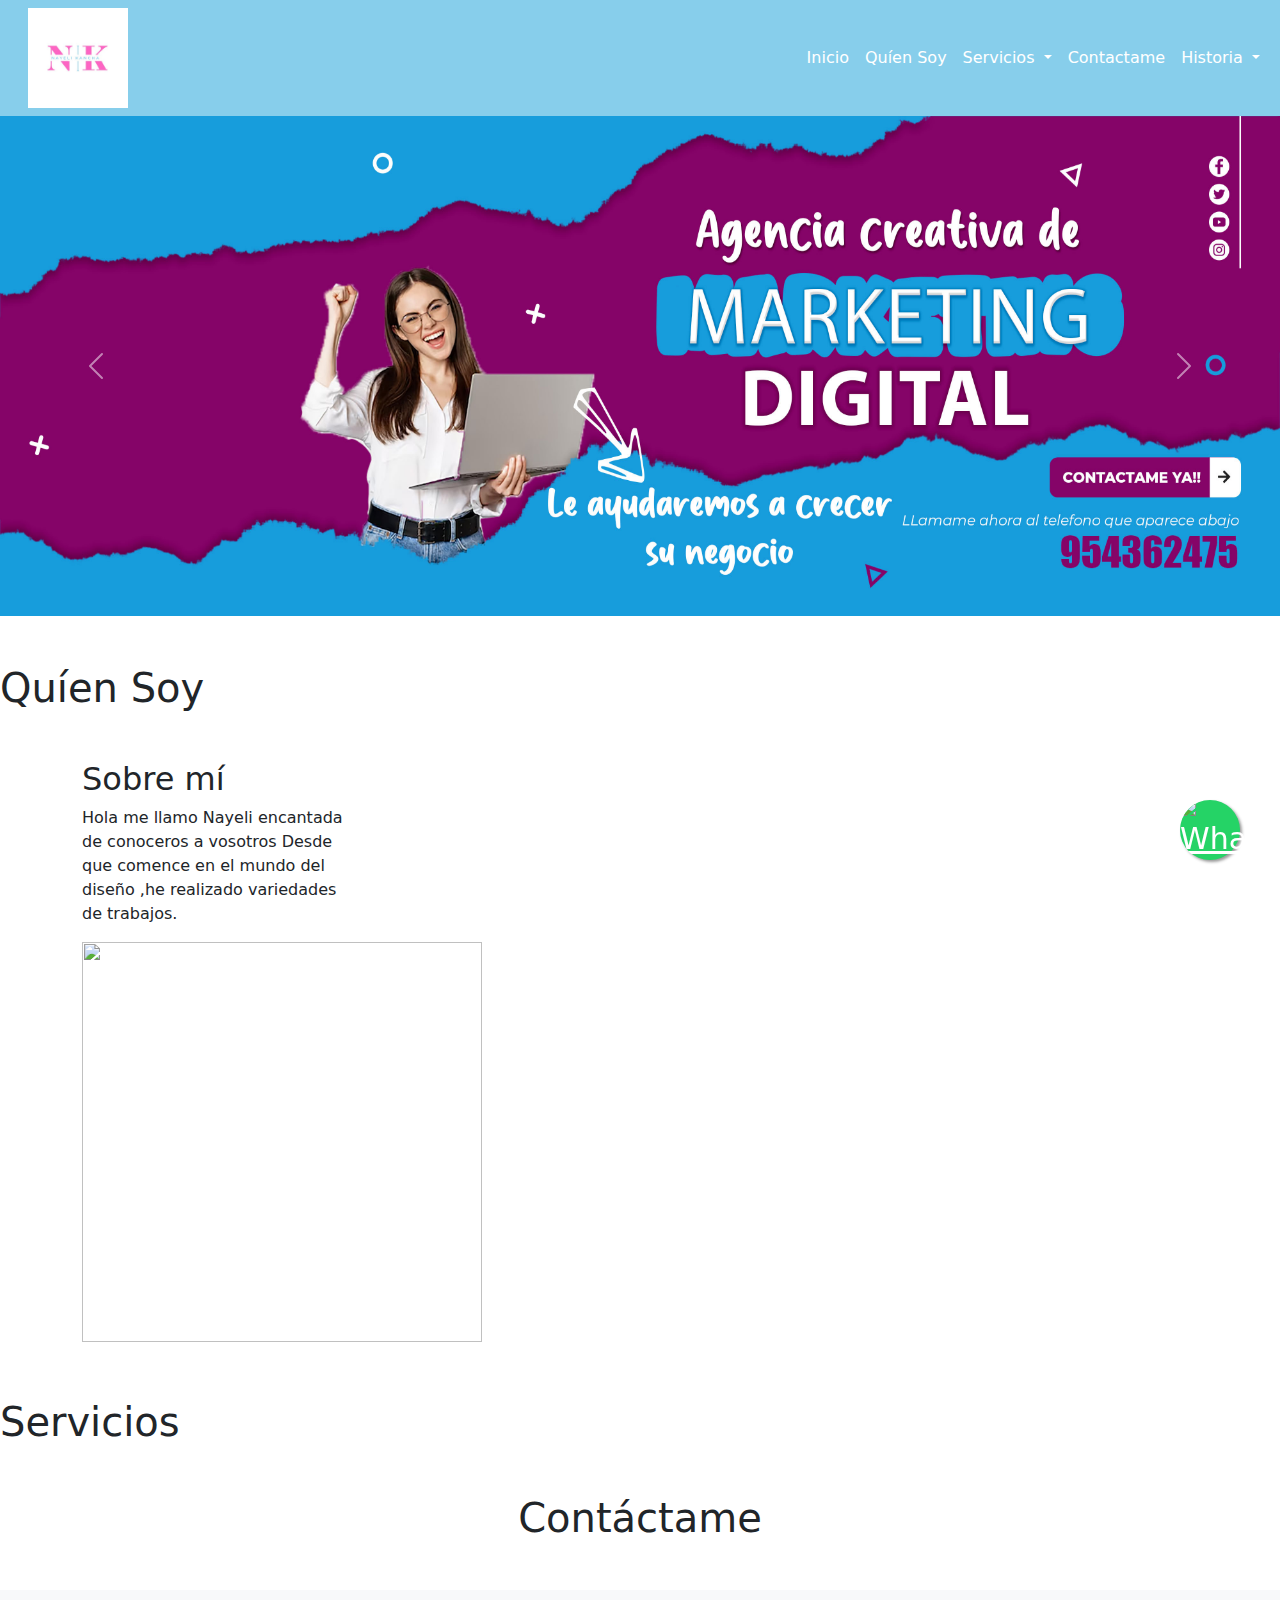
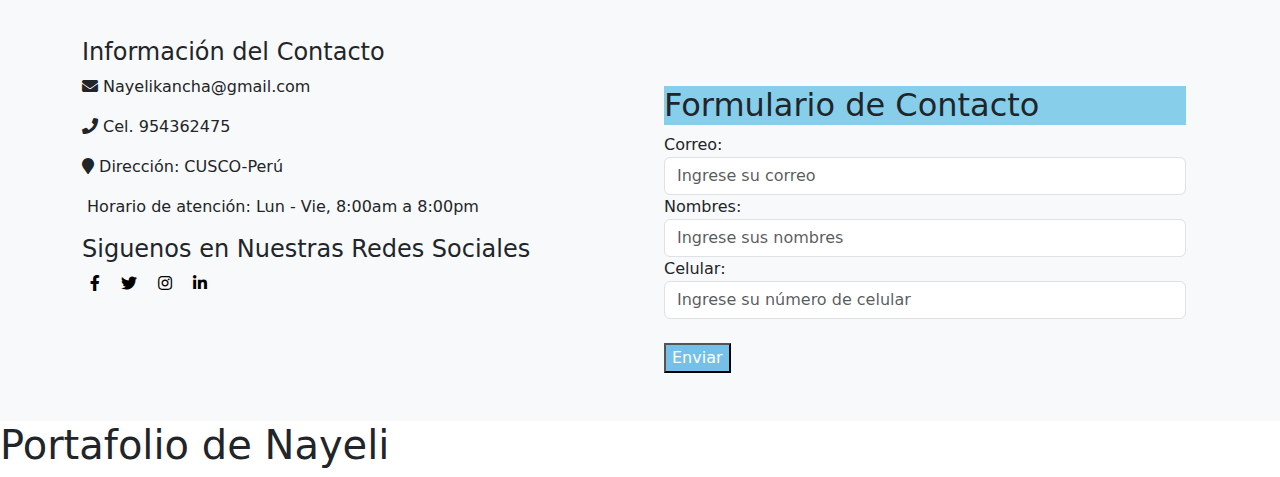
==== Index.html @ c89f4274 "Subiendo mi pagina Web" ====
<!doctype html>
<html lang="en">
  <head>
    <meta charset="utf-8">
    <meta name="viewport" content="width=device-width, initial-scale=1">
    <title>Mi pagina</title>
    <!-- FontAwesome para iconos -->
    <link href="https://cdnjs.cloudflare.com/ajax/libs/font-awesome/5.15.4/css/all.min.css" rel="stylesheet">
    <link href="https://cdn.jsdelivr.net/npm/bootstrap@5.3.3/dist/css/bootstrap.min.css" rel="stylesheet" integrity="sha384-QWTKZyjpPEjISv5WaRU9OFeRpok6YctnYmDr5pNlyT2bRjXh0JMhjY6hW+ALEwIH" crossorigin="anonymous">
    <link rel="stylesheet" href="./Style.css">
    <link rel="stylesheet" href="./Style 2.css">
  </head>
  <body>
    <!--Cargando Iconos-->
    <link rel="stylesheet" href="css/fontawesome-all.css" type="text/css">
    <link rel="stylesheet" href="https://cdnjs.cloudflare.com/ajax/libs/font-awesome/6.6.0/css/brands.min.css" integrity="sha512-EJp8vMVhYl7tBFE2rgNGb//drnr1+6XKMvTyamMS34YwOEFohhWkGq13tPWnK0FbjSS6D8YoA3n3bZmb3KiUYA==" crossorigin="anonymous" referrerpolicy="no-referrer"/>
    <!-- Icono flotante de WhatsApp -->
    <a href="https://wa.me/954367524" class="whatsapp-float" target="_blank">
      <img src="https://upload.wikimedia.org/wikipedia/commons/6/6b/WhatsApp.svg" alt="WhatsApp" />
    </a>
    <header>
        <nav class="navbar navbar-expand-lg bg navbar-dark">
            <div class="container-fluid">
              <a class="navbar-brand" href="#"></a>
              <img src="./Logo2.jpeg" alt="style" width="100px" height="100px">
              <button class="navbar-toggler" type="button" data-bs-toggle="collapse" data-bs-target="#navbarSupportedContent" aria-controls="navbarSupportedContent" aria-expanded="false" aria-label="Toggle navigation">
                <span class="navbar-toggler-icon"></span>
              </button>
              <div class="collapse navbar-collapse" id="navbarSupportedContent">
                <ul class="navbar-nav ms-auto mb-2 mb-lg-0">
                  <li class="nav-item">
                    <a class="nav-link active" aria-current="page" href="#">Inicio</a>
                  </li>
                  <li class="nav-item">
                    <a class="nav-link active" href="#">Quíen Soy</a>
                  </li>
                  <li class="nav-item dropdown">
                    <a class="nav-link active dropdown-toggle" href="#" role="button" data-bs-toggle="dropdown" aria-expanded="false">
                      Servicios
                    </a>
                    <ul class="dropdown-menu">
                      <li><a class="dropdown-item" href="#">Servicio 1</a></li>
                      <li><a class="dropdown-item" href="#">Servicio 2</a></li>
                      <li><hr class="dropdown-divider"></li>
                      <li><a class="dropdown-item" href="#">Servicio 3</a></li>
                    </ul>
                  </li>
                  <li class="nav-item">
                    <a class="nav-link active" href="#">Contactame</a>
                  </li>
                  <li class="nav-item dropdown">
                    <a class="nav-link active dropdown-toggle" href="#" role="button" data-bs-toggle="dropdown" aria-expanded="false">
                      Historia
                    </a>
                    <ul class="dropdown-menu">
                      <li><a class="dropdown-item" href="#">Visión</a></li>
                      <li><a class="dropdown-item" href="#">Misión</a></li>
                    </ul>
                  </li>
                  </li>
                </ul>
    </header>
    <section><div id="carouselExample" class="carousel slide">
        <div class="carousel-inner">
          <div class="carousel-item active">
            <img src="./banner.jpg" class="d-block w-100" alt="style" style="width: 1920px; height: 500px;">
          </div>
          <div class="carousel-item">
            <img src="https://fastly.picsum.photos/id/250/4928/3264.jpg?hmac=4oIwzXlpK4KU3wySTnATICCa4H6xwbSGifrxv7GafWU" class="d-block w-100" alt="style"width="1900px" height="500px">
          </div>
          <div class="carousel-item">
            <img src="https://fastly.picsum.photos/id/454/4403/2476.jpg?hmac=pubXcBaPumNk0jElL63xrQYiSwQWA_DtS8uNNV8PmIE" class="d-block w-100" alt="style"width="1900px" height="500px">
          </div>
        </div>
        <button class="carousel-control-prev" type="button" data-bs-target="#carouselExample" data-bs-slide="prev">
          <span class="carousel-control-prev-icon" aria-hidden="true"></span>
          <span class="visually-hidden">Previous</span>
        </button>
        <button class="carousel-control-next" type="button" data-bs-target="#carouselExample" data-bs-slide="next">
          <span class="carousel-control-next-icon" aria-hidden="true"></span>
          <span class="visually-hidden">Next</span>
        </button>
      </div></section>
      <section class="Nosotros">
      <h1 class="tex-center my-5">Quíen Soy</h1>
      </section>
      <div class="container">
        <div class="row">
            <div class="col-3">
                <h2>Sobre mí</h2>
                <p>Hola me llamo Nayeli encantada de conoceros a vosotros Desde que comence en el mundo del diseño ,he realizado variedades de trabajos.</p>
                <h2><img src="https://media-lim1-1.cdn.whatsapp.net/v/t61.24694-24/425062477_1054397192341503_1317735737092970793_n.jpg?ccb=11-4&oh=01_Q5AaIHbELbdIq4J7lNtCmekX1PHl4N-9Oodak9MBjo8-tkMG&oe=66D64141&_nc_sid=5e03e0&_nc_cat=110 alt=" width="400px" height="400px"></h2>
            </div>
        </div>
      </div>
      <section class="Servicios">
        <h1 class="tex-center my-5">Servicios</h1>
      </section>
      <section class="Contactame">
        <h1 class="text-center my-5">Contáctame</h1>
        <section id="Contactame" class="py-5 bg-light">
          <div class="container">
            <div class="row">
              <div class="col-6">
                  <h4>Información del Contacto</h4>
                  <p><i class="fa fa-envelope" aria-hidden="true"></i> Nayelikancha@gmail.com</p>
                  <p><i class="fa fa-phone" aria-hidden="true"></i> Cel. 954362475</p>
                  <p><i class="fa fa-map-marker" aria-hidden="true"></i> Dirección: CUSCO-Perú</p>
                  <p><i class="fa fa-clock-o" aria-hidden="true"></i> Horario de atención: Lun - Vie, 8:00am a 8:00pm</p>
     
                  <h4>Siguenos en Nuestras Redes Sociales</h4>
                  <div class="social-icons">
                    <a href="#" class="text-black mx-2"><i class="fab fa-facebook-f"></i></a>
                    <a href="#" class="text-black mx-2"><i class="fab fa-twitter"></i></a>
                    <a href="#" class="text-black mx-2"><i class="fab fa-instagram"></i></a>
                    <a href="#" class="text-black mx-2"><i class="fab fa-linkedin-in"></i></a>
                </div>
     
              </div>
              <div class="col-6">
                <div class="container mt-5">
                  <h2>Formulario de Contacto</h2>
                  <form action="/enviar" method="post">
                      <div class="form-group">
                          <label for="correo">Correo:</label>
                          <input type="email" class="form-control" id="correo" name="correo" placeholder="Ingrese su correo" required>
                      </div>
          
                      <div class="form-group">
                          <label for="nombres">Nombres:</label>
                          <input type="text" class="form-control" id="nombres" name="nombres" placeholder="Ingrese sus nombres" required>
                      </div>
          
                      <div class="form-group">
                          <label for="celular">Celular:</label>
                          <input type="tel" class="form-control" id="celular" name="celular" pattern="[0-9]{9}" placeholder="Ingrese su número de celular" required>
                      </div>
                        <br>
                      <button type="submit" class="btn-custom">Enviar</button>
                  </form>
              </div>
              </div>

            </div>

          </div>
        </section>
      </section>
    <h1>Portafolio de Nayeli</h1>
    <script src="https://cdn.jsdelivr.net/npm/bootstrap@5.3.3/dist/js/bootstrap.bundle.min.js" integrity="sha384-YvpcrYf0tY3lHB60NNkmXc5s9fDVZLESaAA55NDzOxhy9GkcIdslK1eN7N6jIeHz" crossorigin="anonymous"></script>
    <script src="./Script2.js"></script>
  </body>
</html>
---- Style.css ----
header{
    background-color: skyblue;
}
section h2 {
    background-color: skyblue;
}
.btn-custom {
    background-color: #74c0e9; /* Color verde personalizado */
    color: white; /* Color del texto */
}
---- Style 2.css ----
.whatsapp-float {

    position: fixed;
  
    width: 60px;
  
    height: 60px;
  
    bottom: 40px;
  
    right: 40px;
  
    background-color: #25d366;
  
    color: #fff;
  
    border-radius: 50px;
  
    text-align: center;
  
    font-size: 30px;
  
    box-shadow: 2px 2px 3px #999;
  
    z-index: 100;
  
  }
  
  
  
  .whatsapp-float img {
  
    width: 100%;
  
    height: 100%;
  
    border-radius: 50px;
  
  }
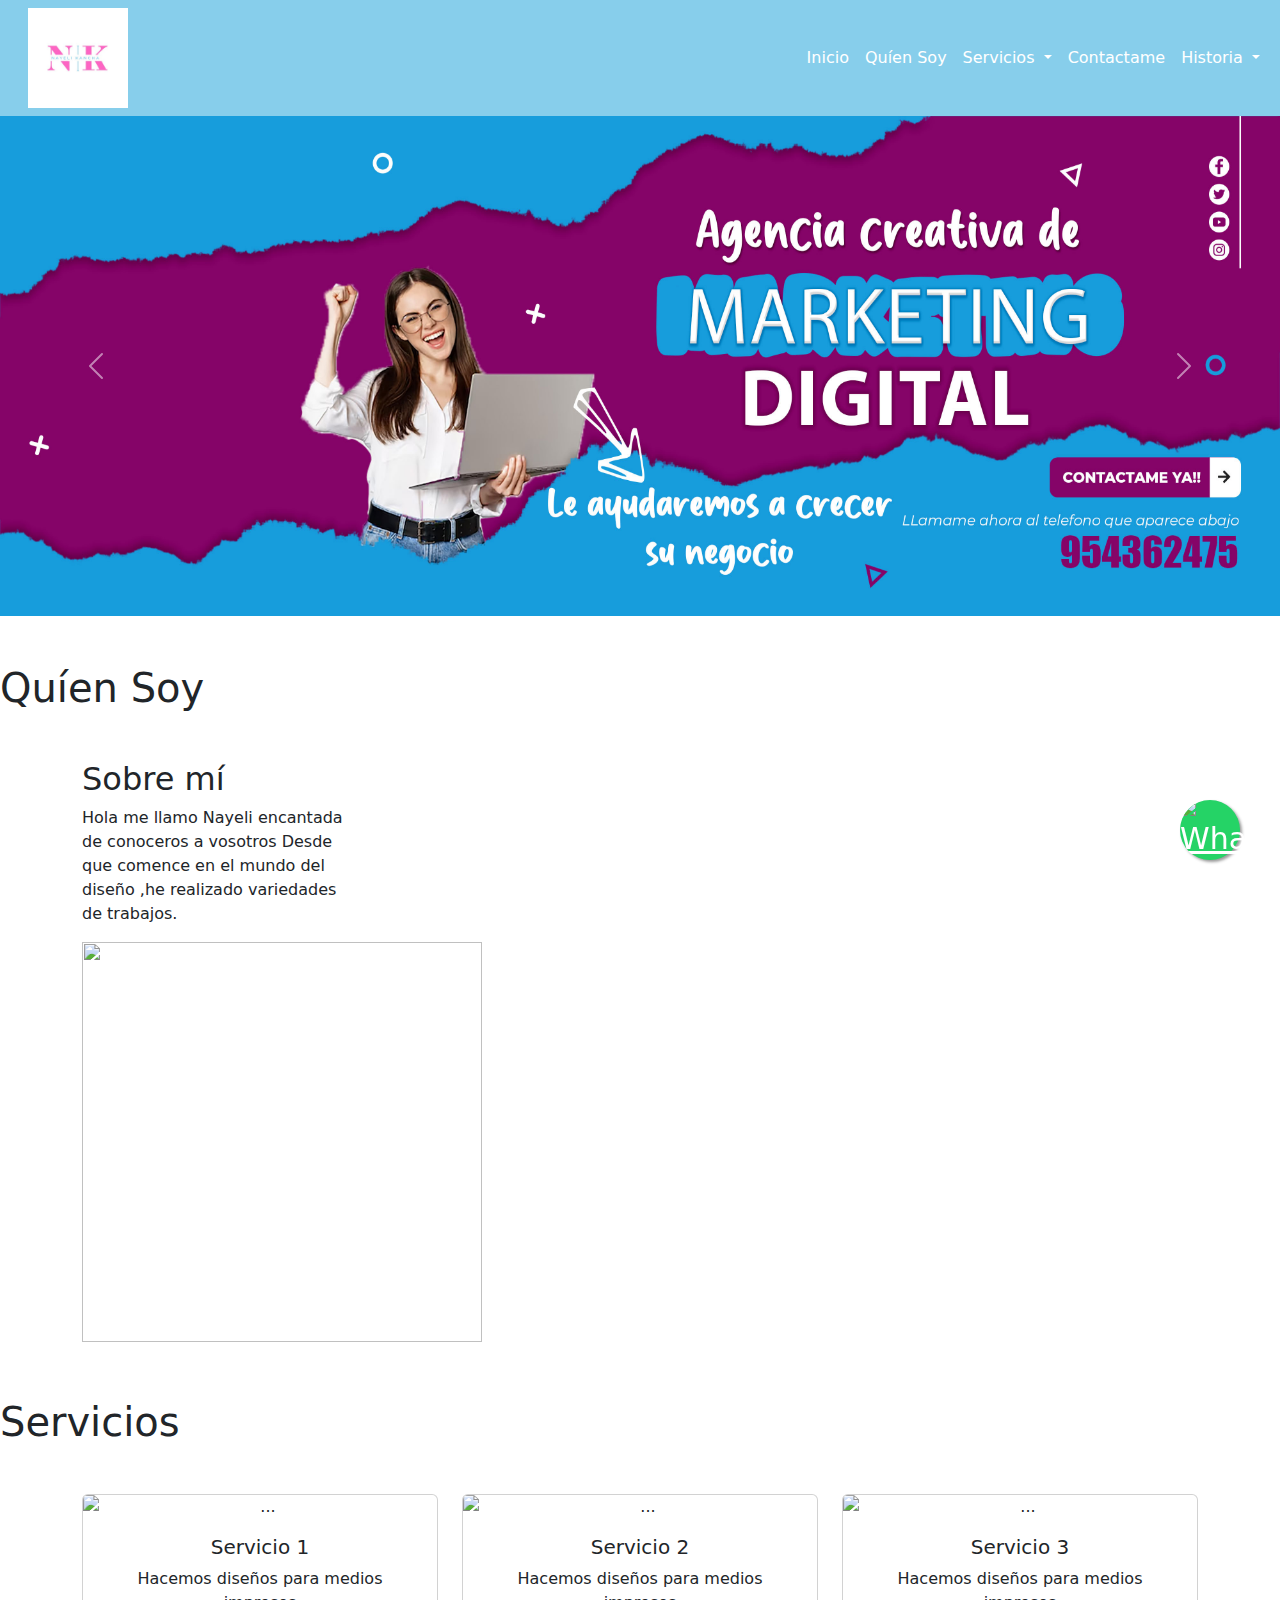
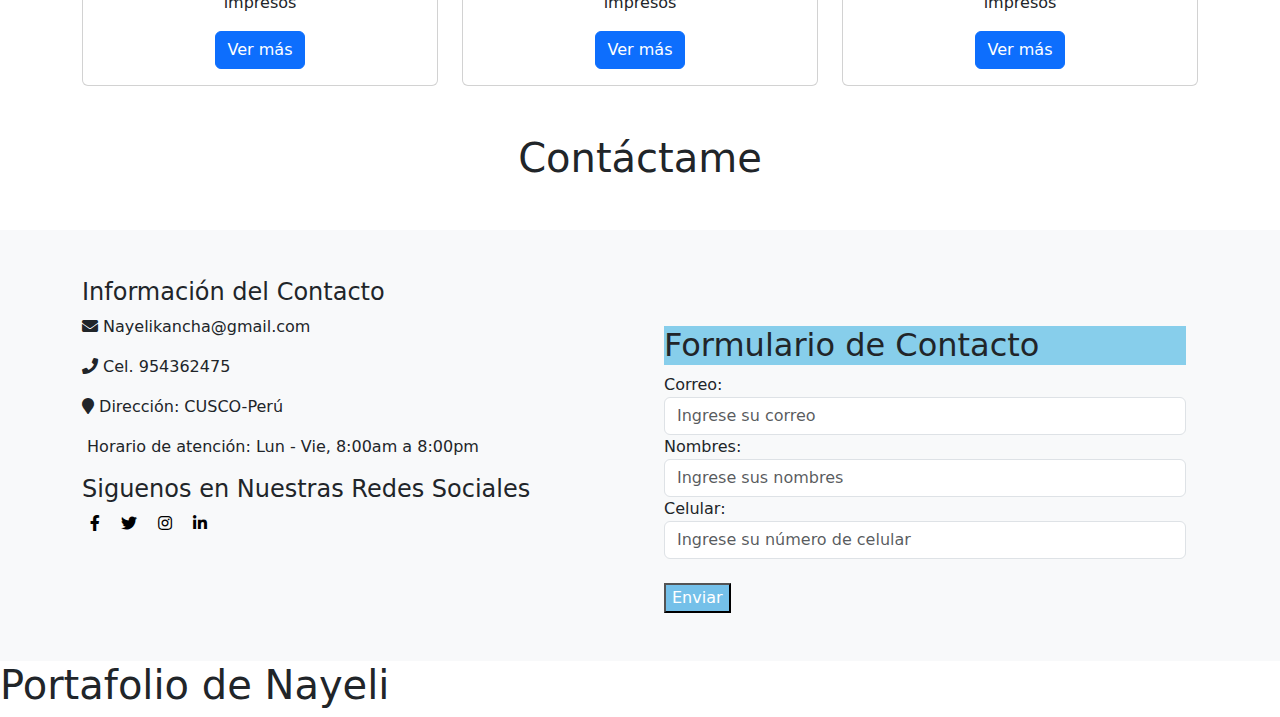
==== commit 187bc662: "Add files via upload" ====
--- a/Index.html
+++ b/Index.html
@@ -95,6 +95,38 @@
       </div>
       <section class="Servicios">
         <h1 class="tex-center my-5">Servicios</h1>
+        <div class="container">
+          <div class="row">
+            <div class="col-4">
+              <div class="card text-center">
+                <img src="https://img.freepik.com/vector-gratis/dibujado-mano-ilustracion-dia-mundial-graficos_23-2148872022.jpg" class="card-img-top" alt="...">
+                <div class="card-body">
+                  <h5 class="card-title">Servicio 1 </h5>
+                  <p class="card-text">Hacemos diseños para medios impresos</p>
+                  <a href="#" class="btn btn-primary">Ver más</a>
+                </div>
+              </div>
+            </div>
+              <div class="col-4">
+                <div class="card text-center">
+                  <img src="https://img.freepik.com/vector-gratis/dibujado-mano-ilustracion-dia-mundial-graficos_23-2148872022.jpg" class="card-img-top" alt="...">
+                  <div class="card-body">
+                    <h5 class="card-title">Servicio 2 </h5>
+                    <p class="card-text">Hacemos diseños para medios impresos</p>
+                    <a href="#" class="btn btn-primary">Ver más</a>
+                  </div>
+                </div>
+              </div>
+                <div class="col-4">
+                  <div class="card text-center">
+                    <img src="https://img.freepik.com/vector-gratis/dibujado-mano-ilustracion-dia-mundial-graficos_23-2148872022.jpg" class="card-img-top" alt="...">
+                    <div class="card-body">
+                      <h5 class="card-title">Servicio 3 </h5>
+                      <p class="card-text">Hacemos diseños para medios impresos</p>
+                      <a href="#" class="btn btn-primary">Ver más</a>
+                    </div>
+                  </div>
+                </div>
       </section>
       <section class="Contactame">
         <h1 class="text-center my-5">Contáctame</h1>
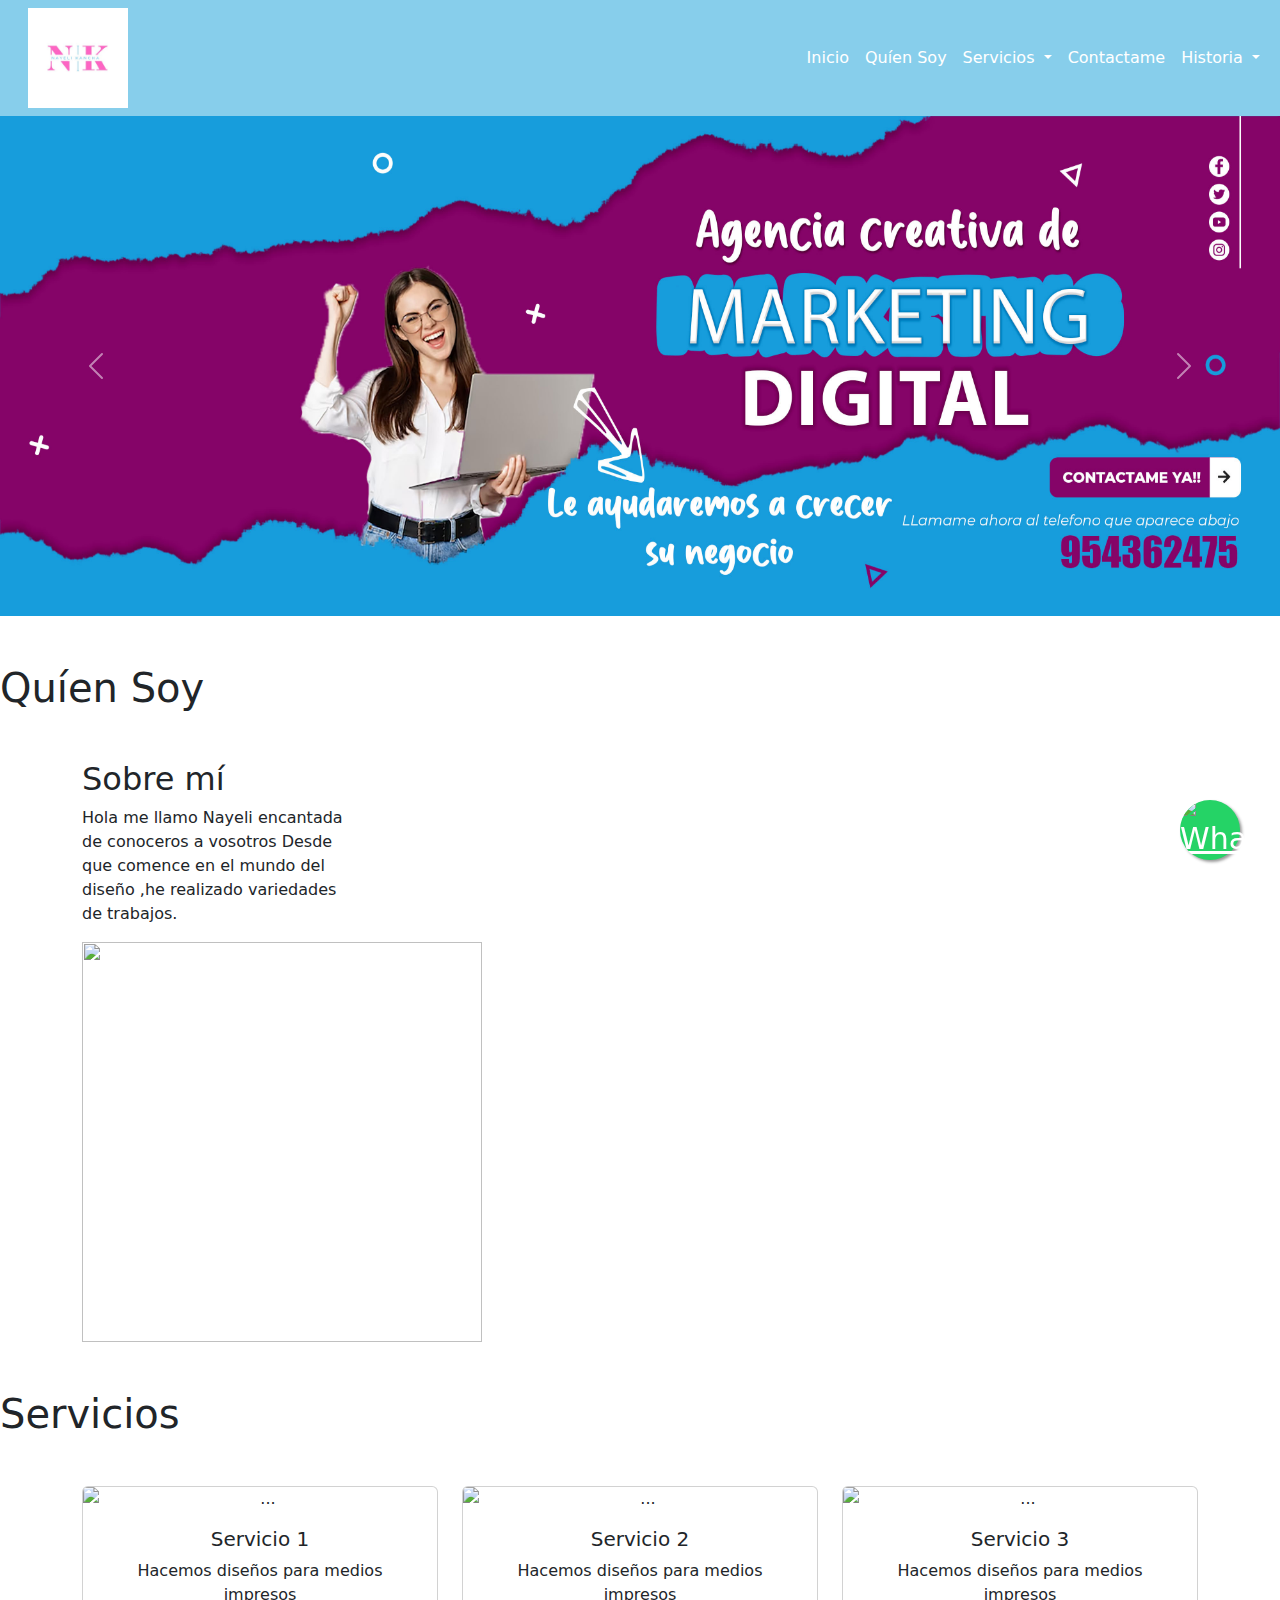
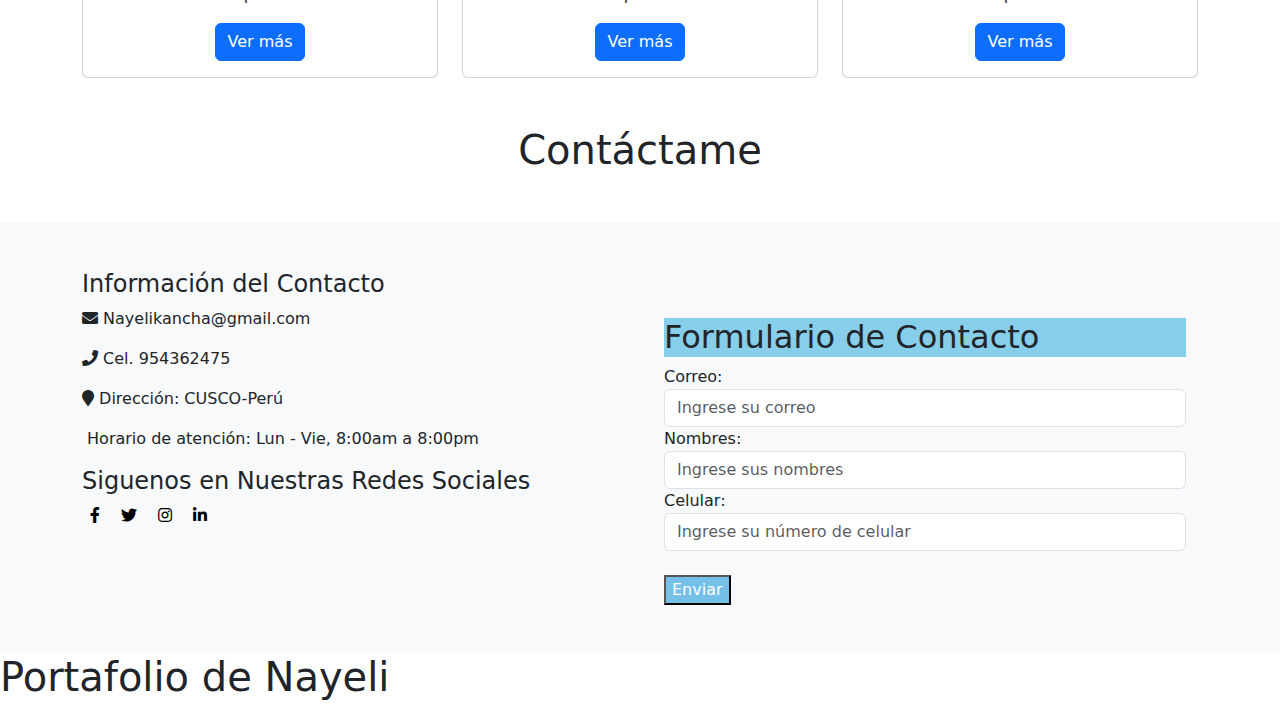
==== commit b9d93d28: "Update Index.html" ====
--- a/Index.html
+++ b/Index.html
@@ -89,7 +89,7 @@
             <div class="col-3">
                 <h2>Sobre mí</h2>
                 <p>Hola me llamo Nayeli encantada de conoceros a vosotros Desde que comence en el mundo del diseño ,he realizado variedades de trabajos.</p>
-                <h2><img src="https://media-lim1-1.cdn.whatsapp.net/v/t61.24694-24/425062477_1054397192341503_1317735737092970793_n.jpg?ccb=11-4&oh=01_Q5AaIHbELbdIq4J7lNtCmekX1PHl4N-9Oodak9MBjo8-tkMG&oe=66D64141&_nc_sid=5e03e0&_nc_cat=110 alt=" width="400px" height="400px"></h2>
+                  <img src="https://media-lim1-1.cdn.whatsapp.net/v/t61.24694-24/425062477_1054397192341503_1317735737092970793_n.jpg?ccb=11-4&oh=01_Q5AaIHbELbdIq4J7lNtCmekX1PHl4N-9Oodak9MBjo8-tkMG&oe=66D64141&_nc_sid=5e03e0&_nc_cat=110 alt=" width="400px" height="400px">
             </div>
         </div>
       </div>
@@ -182,4 +182,4 @@
     <script src="https://cdn.jsdelivr.net/npm/bootstrap@5.3.3/dist/js/bootstrap.bundle.min.js" integrity="sha384-YvpcrYf0tY3lHB60NNkmXc5s9fDVZLESaAA55NDzOxhy9GkcIdslK1eN7N6jIeHz" crossorigin="anonymous"></script>
     <script src="./Script2.js"></script>
   </body>
-</html>+</html>
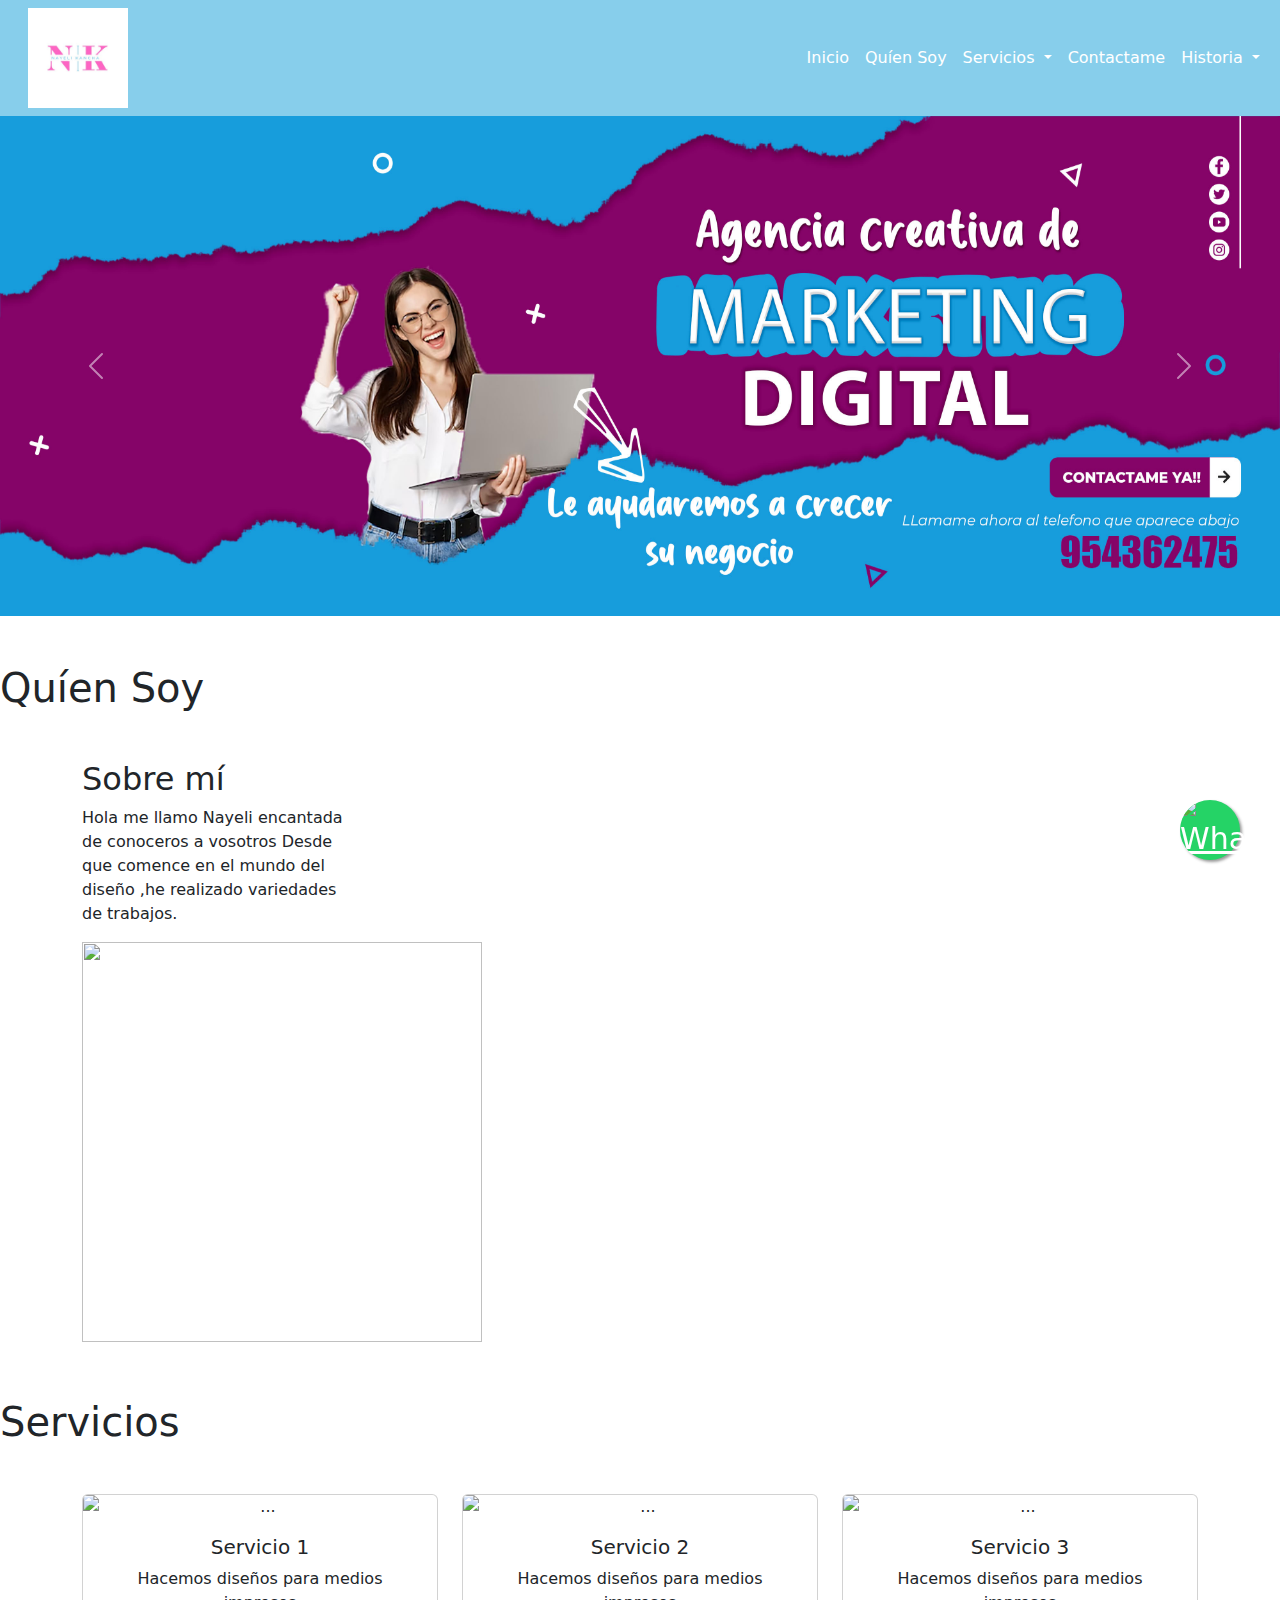
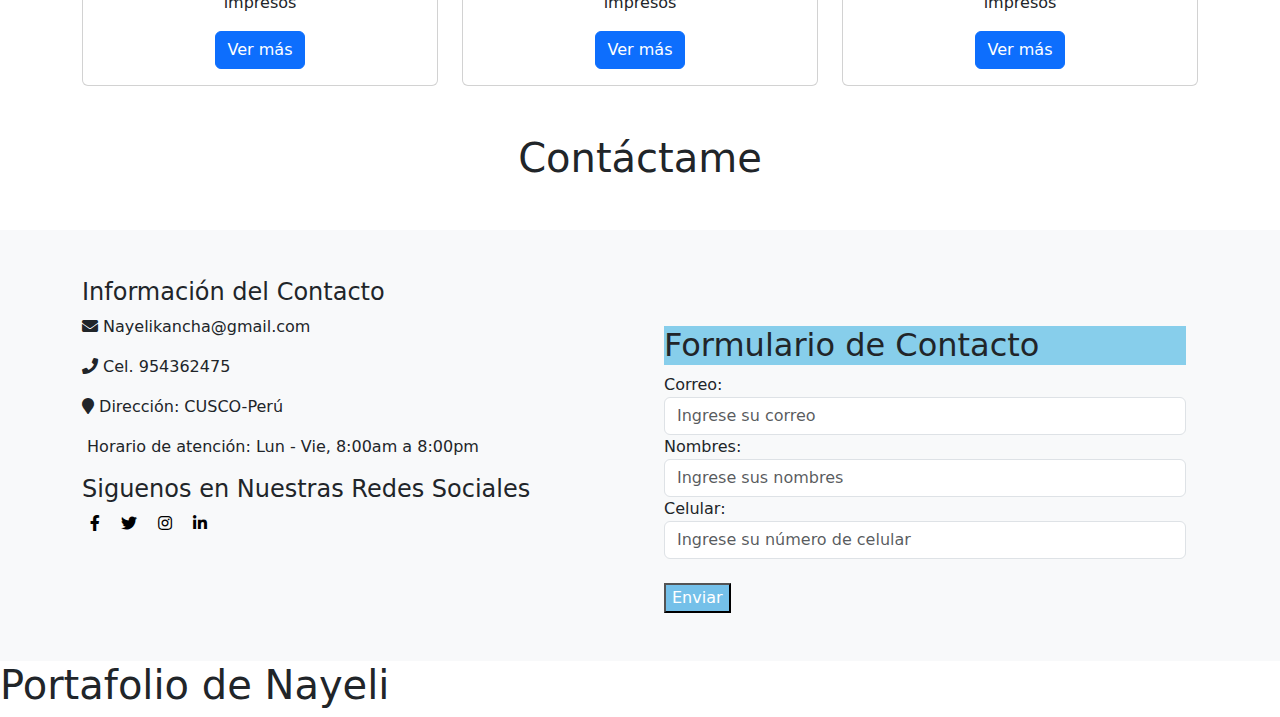
==== commit a252a10c: "Update Index.html" ====
--- a/Index.html
+++ b/Index.html
@@ -89,7 +89,7 @@
             <div class="col-3">
                 <h2>Sobre mí</h2>
                 <p>Hola me llamo Nayeli encantada de conoceros a vosotros Desde que comence en el mundo del diseño ,he realizado variedades de trabajos.</p>
-                  <img src="https://media-lim1-1.cdn.whatsapp.net/v/t61.24694-24/425062477_1054397192341503_1317735737092970793_n.jpg?ccb=11-4&oh=01_Q5AaIHbELbdIq4J7lNtCmekX1PHl4N-9Oodak9MBjo8-tkMG&oe=66D64141&_nc_sid=5e03e0&_nc_cat=110 alt=" width="400px" height="400px">
+                  <h2><img src="https://media-lim1-1.cdn.whatsapp.net/v/t61.24694-24/425062477_1054397192341503_1317735737092970793_n.jpg?ccb=11-4&oh=01_Q5AaIHbELbdIq4J7lNtCmekX1PHl4N-9Oodak9MBjo8-tkMG&oe=66D64141&_nc_sid=5e03e0&_nc_cat=110 alt=" width="400px" height="400px"></h2>
             </div>
         </div>
       </div>
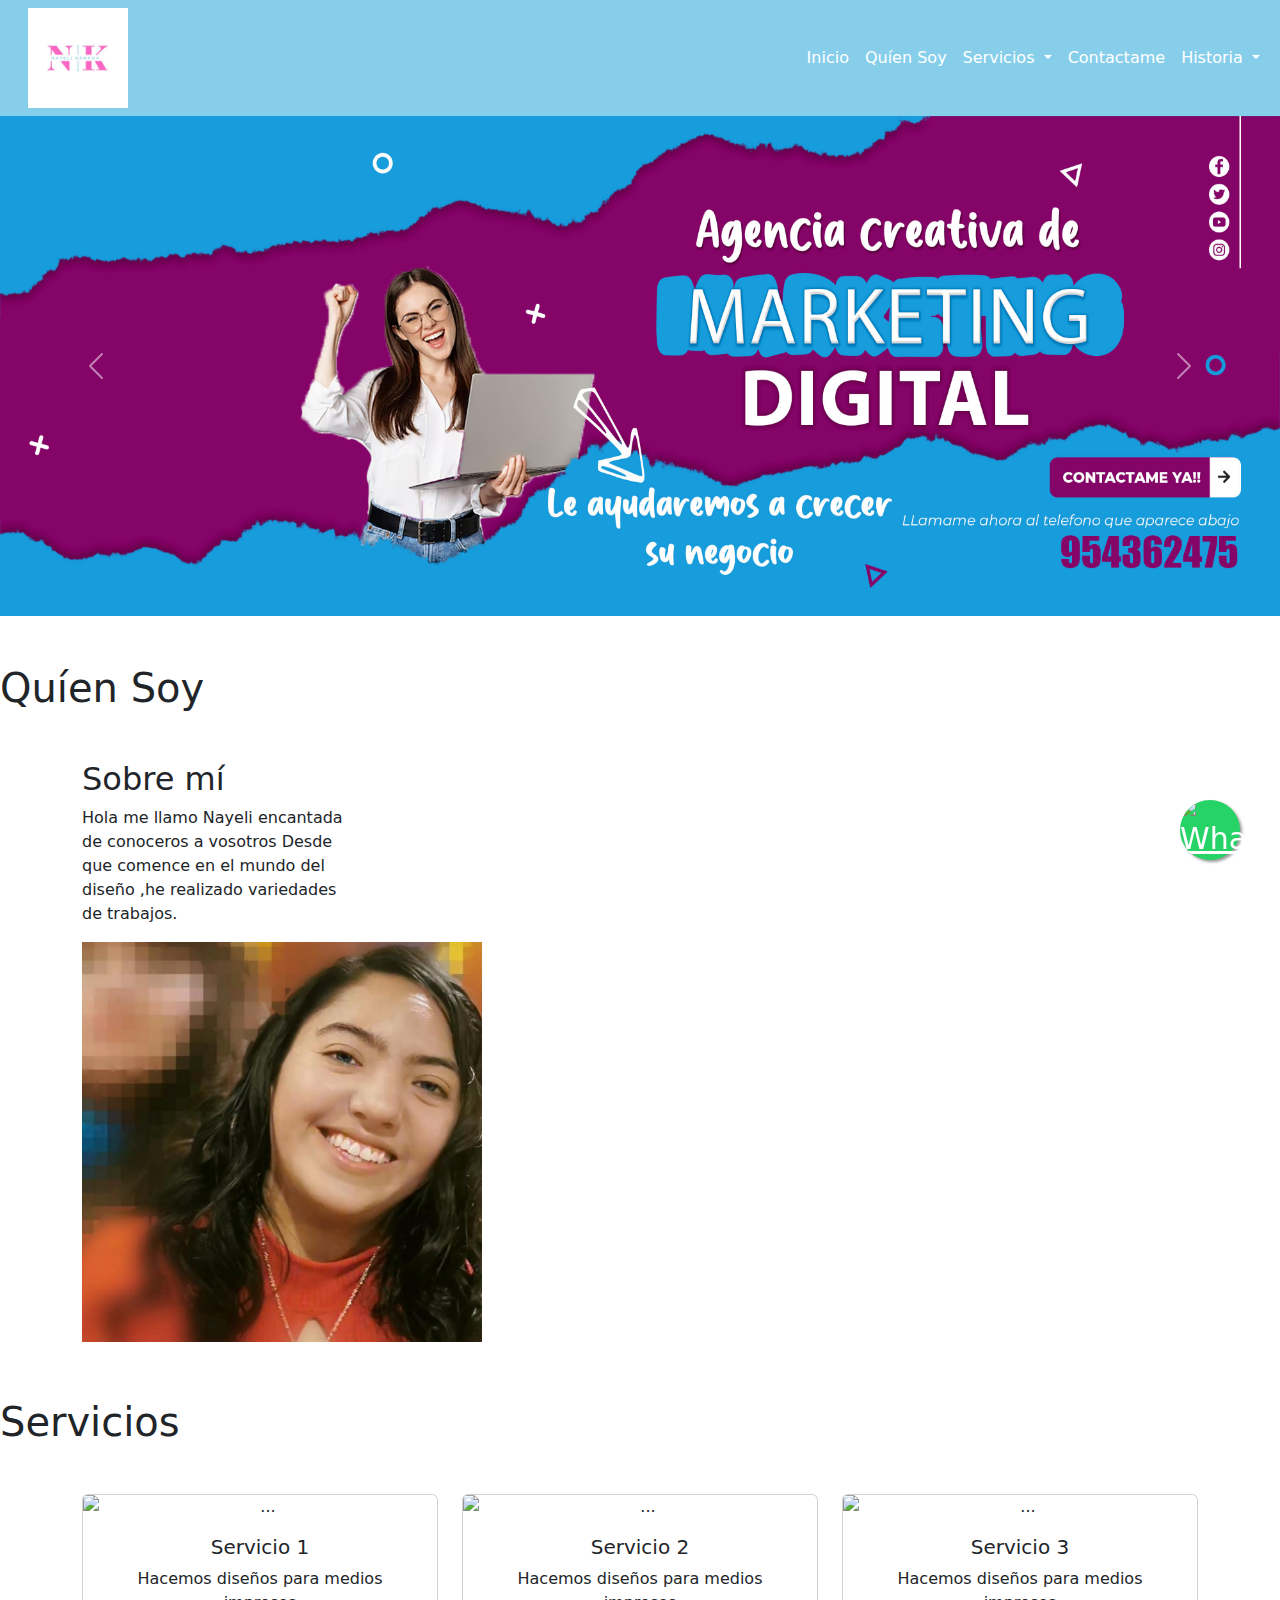
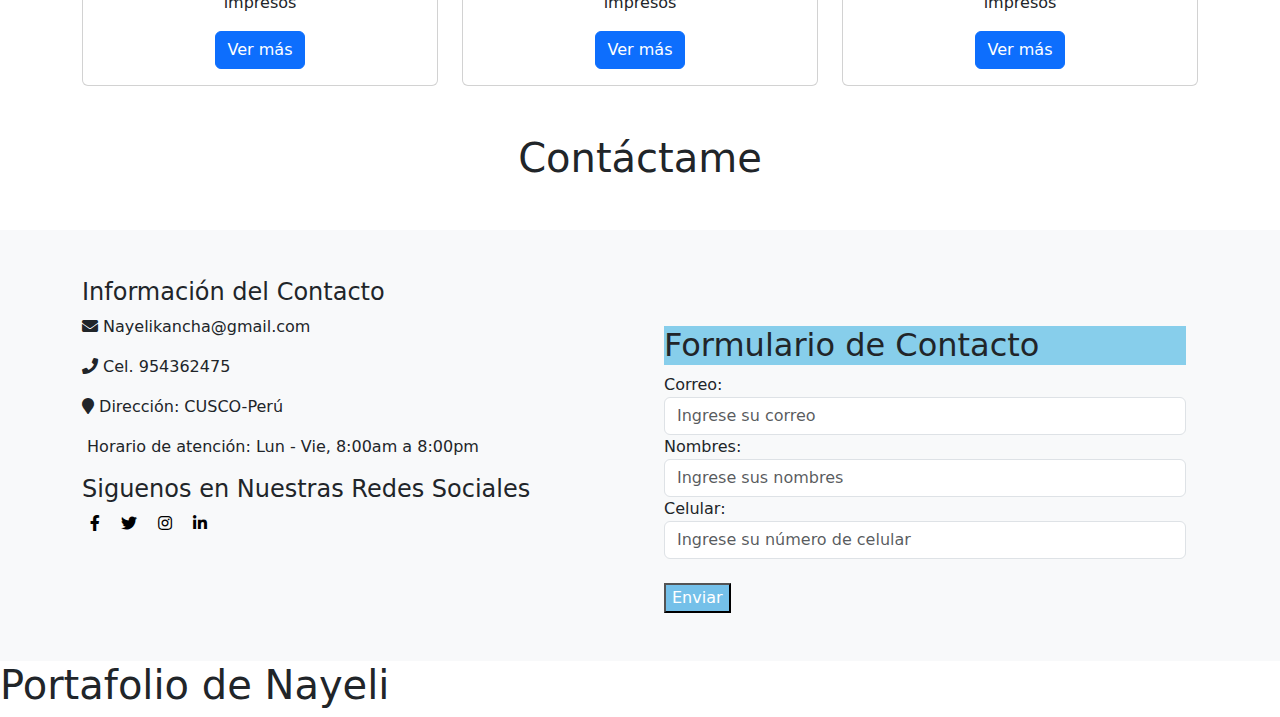
==== commit c43fbabc: "Update Index.html" ====
--- a/Index.html
+++ b/Index.html
@@ -89,7 +89,7 @@
             <div class="col-3">
                 <h2>Sobre mí</h2>
                 <p>Hola me llamo Nayeli encantada de conoceros a vosotros Desde que comence en el mundo del diseño ,he realizado variedades de trabajos.</p>
-                  <h2><img src="https://media-lim1-1.cdn.whatsapp.net/v/t61.24694-24/425062477_1054397192341503_1317735737092970793_n.jpg?ccb=11-4&oh=01_Q5AaIHbELbdIq4J7lNtCmekX1PHl4N-9Oodak9MBjo8-tkMG&oe=66D64141&_nc_sid=5e03e0&_nc_cat=110 alt=" width="400px" height="400px"></h2>
+                  <h2><img src="Nayeli.jpg" width="400px" height="400px"></h2>
             </div>
         </div>
       </div>
